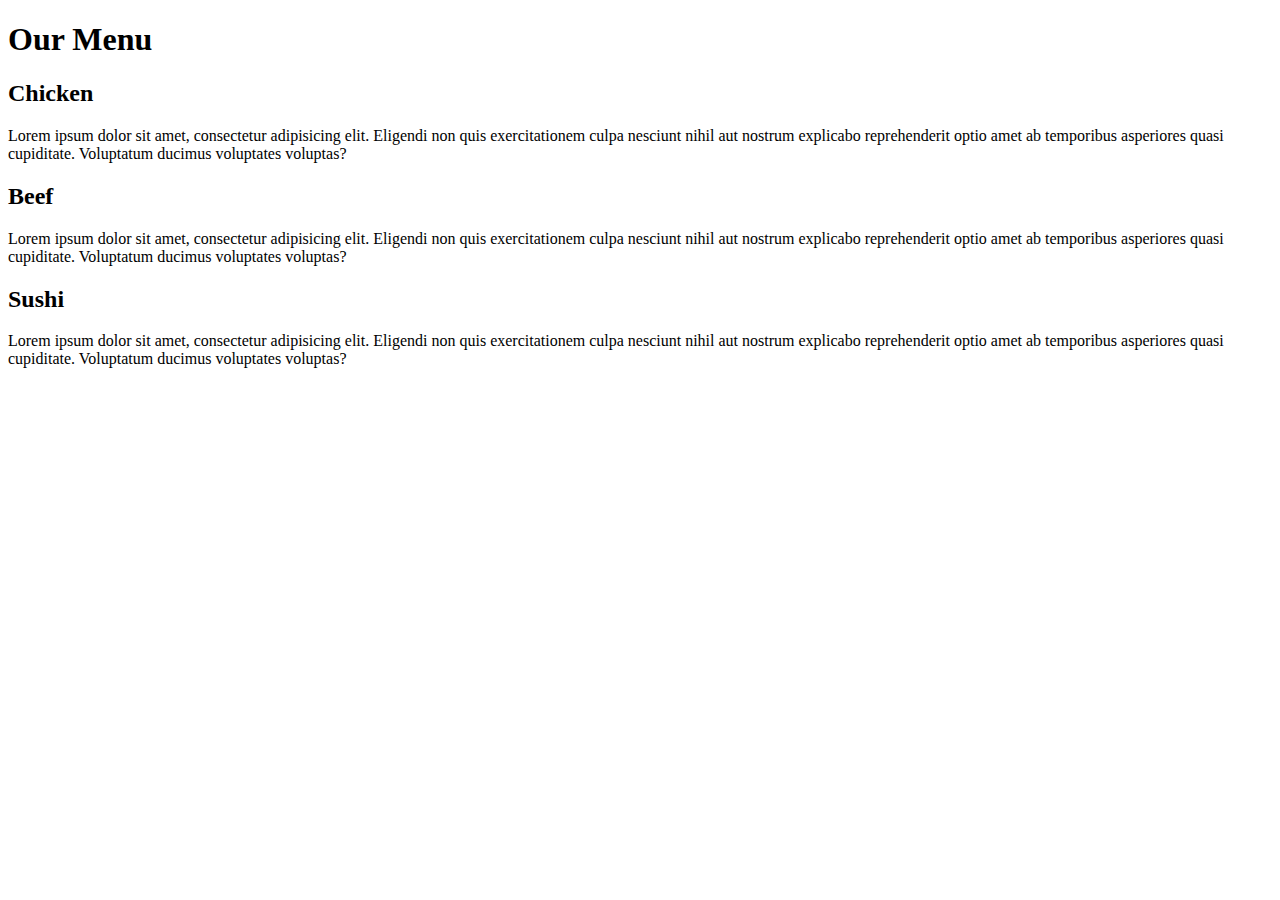
==== module-3/index.html @ ac3326b8 "Mod3" ====
<!DOCTYPE html>
<html>
<head>
	<link rel="stylesheet" type="text/css" href="stylesheets/mod2.css">
	<meta charset="utf-8">
	<meta name="viewport" content="width=device-width initial-scale=1">
	<title>Our Menu</title>
	
</head>
<body>
	<h1>Our Menu</h1>
    <div class="col-lg-4 col-md-6 col-sm-12">
    	<div class="grey">	
	    	<div class="title" id="t1"> 
	    		<h2>Chicken</h2>	
	    	</div>
	    	<p id="p1">
	            Lorem ipsum dolor sit amet, consectetur adipisicing elit. Eligendi non quis exercitationem culpa nesciunt nihil aut nostrum explicabo reprehenderit optio amet ab temporibus asperiores quasi cupiditate. Voluptatum ducimus voluptates voluptas?
	  		</p>
  		</div>
    
    </div>
    
    <div class="col-lg-4 col-md-6 col-sm-12">
    	<div class="grey">
		    	<div class="title" id="t2">
		    		<h2>Beef</h2>
		    	</div>
				<p id="p2">
		            Lorem ipsum dolor sit amet, consectetur adipisicing elit. Eligendi non quis exercitationem culpa nesciunt nihil aut nostrum explicabo reprehenderit optio amet ab temporibus asperiores quasi cupiditate. Voluptatum ducimus voluptates voluptas?
		        </div>
		</div>
    </div> 	
    
    <div class="col-lg-4 col-md-12 col-sm-12">
    	<div class="grey">
			<div class="title" id="t3">
			<h2>Sushi</h2>
			</div>
			<p id="p3">
			    Lorem ipsum dolor sit amet, consectetur adipisicing elit. Eligendi non quis exercitationem culpa nesciunt nihil aut nostrum explicabo reprehenderit optio amet ab temporibus asperiores quasi cupiditate. Voluptatum ducimus voluptates voluptas?
		    </p>
		</div>
	</div>
</body>
</html>
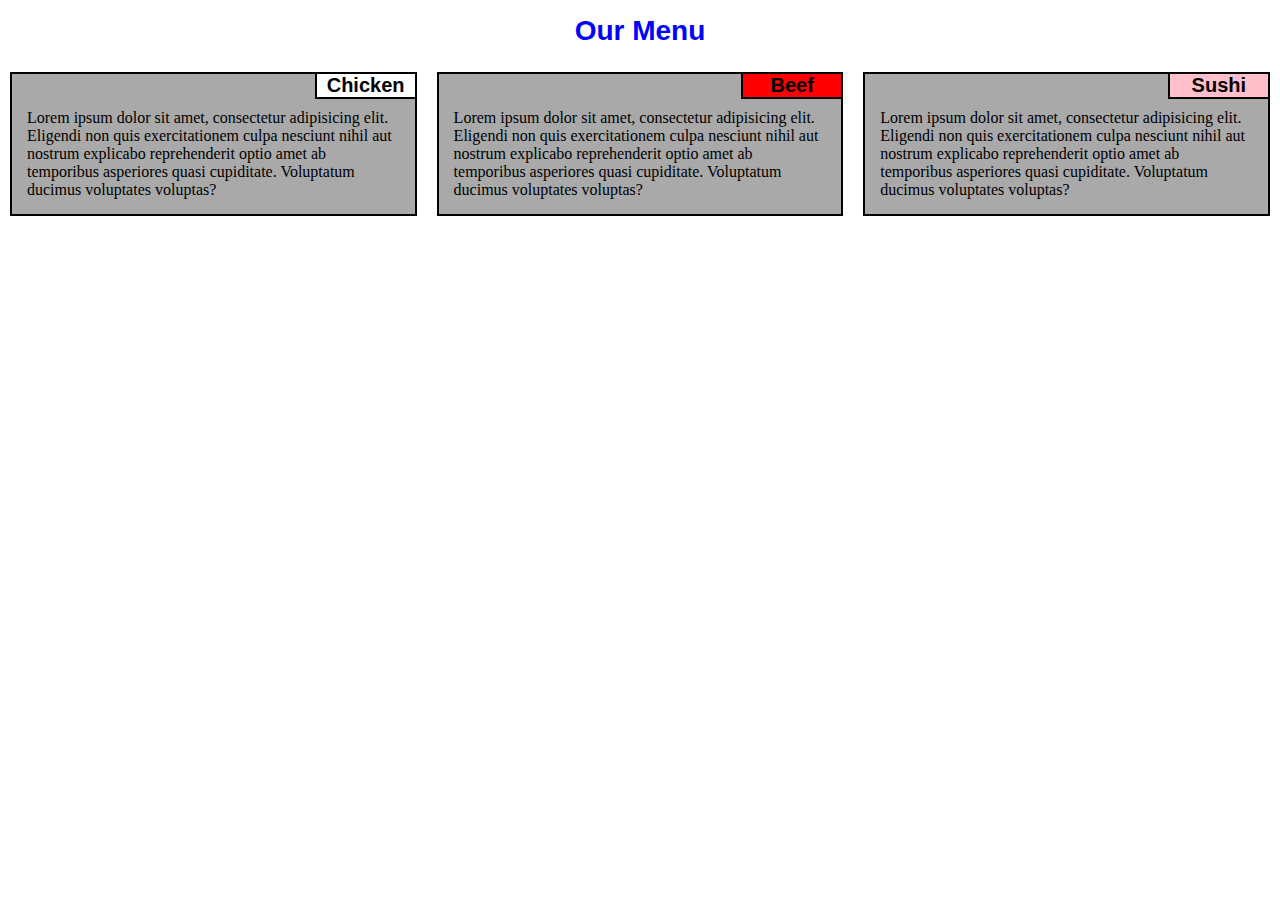
==== commit 2f75cca9: "change folder name" ====
--- a/module-3/index.html
+++ b/module-3/index.html
@@ -1,7 +1,7 @@
 <!DOCTYPE html>
 <html>
 <head>
-	<link rel="stylesheet" type="text/css" href="stylesheets/mod2.css">
+	<link rel="stylesheet" type="text/css" href="css/mod3.css">
 	<meta charset="utf-8">
 	<meta name="viewport" content="width=device-width initial-scale=1">
 	<title>Our Menu</title>
--- a/module-3/css/mod3.css
+++ b/module-3/css/mod3.css
@@ -0,0 +1,182 @@
+
+*{	
+	box-sizing: border-box;
+	margin: 0;
+    padding:0;
+}
+
+body{
+	background-color: white;
+	position:relative;
+}
+p{
+    padding:20px 10px 10px 10px;
+    margin: 15px 5px 5px 5px;
+    position:relative;
+   
+}
+#t1{
+	background-color:white;
+}
+#t2{
+	background-color:red;
+}
+#t3{
+	Backgorund-color:salmon;
+}
+.title{
+	position:relative;
+	float:right;
+	text-align: center;
+	width:100px;
+	background-color:pink;
+	border-bottom: black 2px solid;
+	border-left:black 2px solid;
+}
+.grey {
+    background-color: darkgray;
+    border: solid black 2px;
+    margin:10px 10px 10px 10px;
+}
+h1{
+	margin-bottom: 15px;
+	margin-top:15px;
+	color:Blue;
+    text-align: center;
+    font-family:sans-serif;
+    font-size:175%;
+
+}
+h2{
+	font-size:125%;
+	font-family: sans-serif;
+    }
+ @media (min-width: 992px) {
+	.col-lg-1, .col-lg-2, .col-lg-3, .col-lg-4, .col-lg-5, .col-lg-6, .col-lg-7, .col-lg-8, .col-lg-9, .col-lg-10, .col-lg-11, .col-lg-12
+		{
+			float:left;
+		}
+	.col-lg-1 {
+		width:8.33%;
+	}
+	.col-lg-2 {
+		width:16.66%;
+	}
+	.col-lg-3 {
+		width:25%;
+	}
+	.col-lg-4 {
+		width:33.33%;
+	}
+	.col-lg-5 {
+		width:41.66%;
+	}
+	.col-lg-6 {
+		width:50%;
+	}
+	.col-lg-7 {
+		width:58.33%;
+	}
+	.col-lg-8 {
+		width:66.66%;
+	}
+	.col-lg-9{
+		width:75%;
+	}
+	.col-lg-10{
+		width:83.33%;
+	}
+	.col-lg-11{
+		width:91.66%;
+	}
+	.col-lg-12{
+		width:100%;
+	}
+}
+
+@media (max-width: 991px) and (min-width:768px) {
+	.col-md-1, .col-md-2, .col-md-3, .col-md-4, .col-md-5, .col-md-6, .col-md-7, .col-md-8, .col-md-9, .col-md-10, .col-md-11, .col-md-12 
+	{
+		float:left;
+	}
+	.col-md-1 {
+		width:8.33%;
+	}
+	.col-md-2 {
+		width:16.66%;
+	}
+	.col-md-3 {
+		width:25%;
+	}
+	.col-md-4 {
+		width:33.33%;
+	}
+	.col-md-5 {
+		width:41.66%;
+	}
+	.col-md-6 {
+		width:50%;
+	}
+	.col-md-7 {
+		width:58.33%;
+	}
+	.col-md-8 {
+		width:66.66%;
+	}
+	.col-md-9{
+		width:75%;
+	}
+	.col-md-10{
+		width:83.33%;
+	}
+	.col-md-11{
+		width:91.66%;
+	}
+	.col-md-12{
+		width:100%;
+}
+}
+
+@media (max-width: 767px)  {
+	.col-sm-1, .col-ms-2, .col-sm-3, .col-sm-4, .col-md-5, .col-sm-6, .col-sm-7, .col-sm-8, .col-sm-9, .col-sm-10, .col-sm-11, .col-sm-12 
+	{
+		float:left;
+	}
+	.col-sm-1 {
+		width:8.33%;
+	}
+	.col-sm-2 {
+		width:16.66%;
+	}
+	.col-sm-3 {
+		width:25%;
+	}
+	.col-sm-4 {
+		width:33.33%;
+	}
+	.col-sm-5 {
+		width:41.66%;
+	}
+	.col-sm-6 {
+		width:50%;
+	}
+	.col-sm-7 {
+		width:58.33%;
+	}
+	.col-sm-8 {
+		width:66.66%;
+	}
+	.col-sm-9{
+		width:75%;
+	}
+	.col-sm-10{
+		width:83.33%;
+	}
+	.col-sm-11{
+		width:91.66%;
+	}
+	.col-sm-12{
+		width:100%;
+}
+}
+
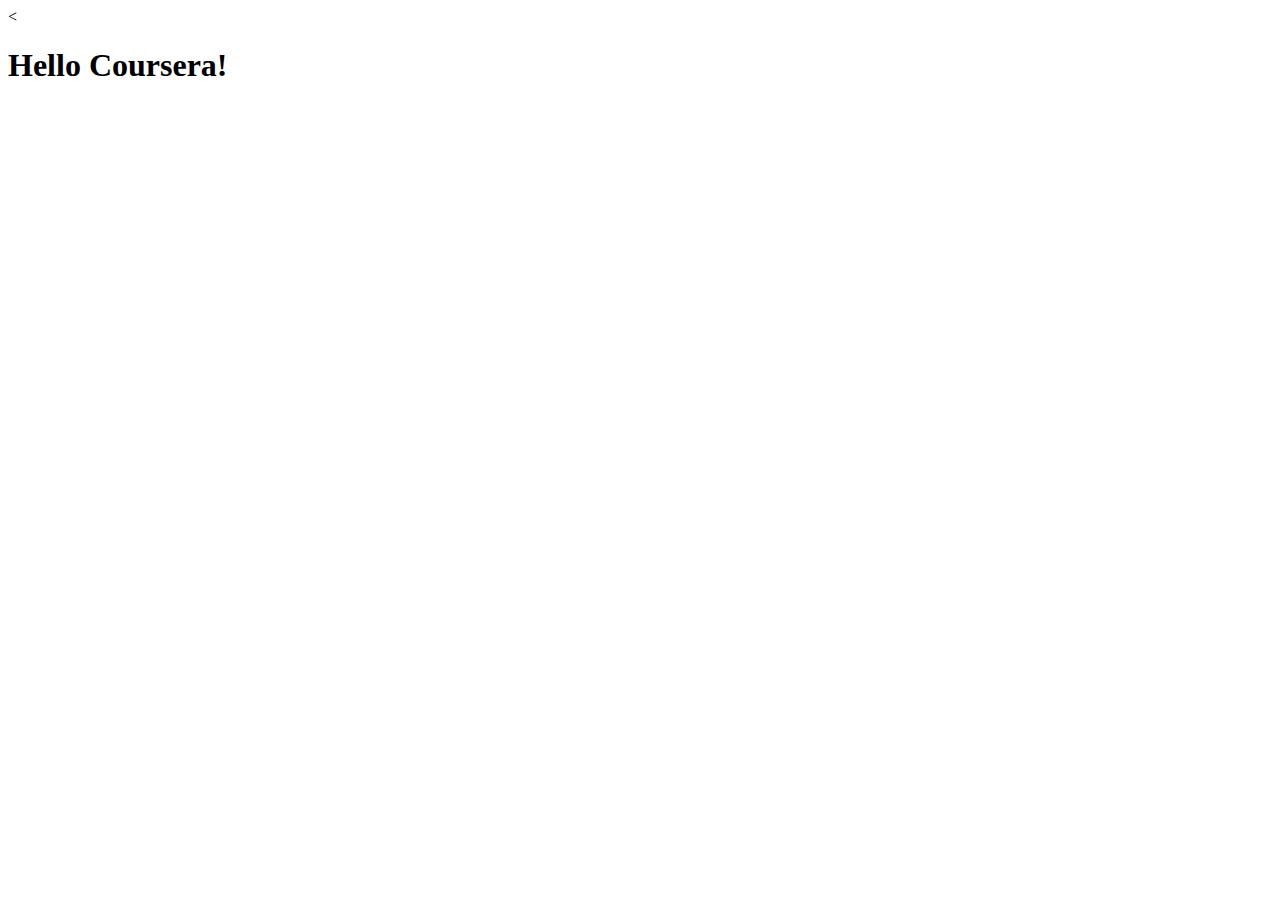
==== commit c79a8980: "trying to fix still" ====
--- a/module-3/index.html
+++ b/module-3/index.html
@@ -1,46 +1,29 @@
-<!DOCTYPE html>
-<html>
-<head>
-	<link rel="stylesheet" type="text/css" href="css/mod3.css">
-	<meta charset="utf-8">
-	<meta name="viewport" content="width=device-width initial-scale=1">
-	<title>Our Menu</title>
-	
-</head>
+<!doctype html>
+<html lang="en">
+  <head>
+    <meta charset="utf-8">
+    <meta http-equiv="X-UA-Compatible" content="IE=edge">
+    <meta name="viewport" content="width=device-width, initial-scale=1">
+
+    <!-- HTML5 shim and Respond.js for IE8 support of HTML5 elements and media queries -->
+    <!-- WARNING: Respond.js doesn't work if you view the page via file:// -->
+    <!--[if lt IE 9]>
+      <script src="https://oss.maxcdn.com/html5shiv/3.7.2/html5shiv.min.js"></script>
+      <script src="https://oss.maxcdn.com/respond/1.4.2/respond.min.js"></script>
+    <![endif]-->
+
+    <title>Boostrap Starter Page</title>
+    <link rel="stylesheet" href="css/bootstrap.min.css">
+    <link rel="stylesheet" href="css/styles.css">
+    <
+  </head>
 <body>
-	<h1>Our Menu</h1>
-    <div class="col-lg-4 col-md-6 col-sm-12">
-    	<div class="grey">	
-	    	<div class="title" id="t1"> 
-	    		<h2>Chicken</h2>	
-	    	</div>
-	    	<p id="p1">
-	            Lorem ipsum dolor sit amet, consectetur adipisicing elit. Eligendi non quis exercitationem culpa nesciunt nihil aut nostrum explicabo reprehenderit optio amet ab temporibus asperiores quasi cupiditate. Voluptatum ducimus voluptates voluptas?
-	  		</p>
-  		</div>
-    
-    </div>
-    
-    <div class="col-lg-4 col-md-6 col-sm-12">
-    	<div class="grey">
-		    	<div class="title" id="t2">
-		    		<h2>Beef</h2>
-		    	</div>
-				<p id="p2">
-		            Lorem ipsum dolor sit amet, consectetur adipisicing elit. Eligendi non quis exercitationem culpa nesciunt nihil aut nostrum explicabo reprehenderit optio amet ab temporibus asperiores quasi cupiditate. Voluptatum ducimus voluptates voluptas?
-		        </div>
-		</div>
-    </div> 	
-    
-    <div class="col-lg-4 col-md-12 col-sm-12">
-    	<div class="grey">
-			<div class="title" id="t3">
-			<h2>Sushi</h2>
-			</div>
-			<p id="p3">
-			    Lorem ipsum dolor sit amet, consectetur adipisicing elit. Eligendi non quis exercitationem culpa nesciunt nihil aut nostrum explicabo reprehenderit optio amet ab temporibus asperiores quasi cupiditate. Voluptatum ducimus voluptates voluptas?
-		    </p>
-		</div>
-	</div>
+
+  <h1>Hello Coursera!</h1>
+
+  <!-- jQuery (Bootstrap JS plugins depend on it) -->
+  <script src="js/jquery-1.11.3.min.js"></script>
+  <script src="js/bootstrap.min.js"></script>
+  <script src="js/script.js"></script>
 </body>
 </html>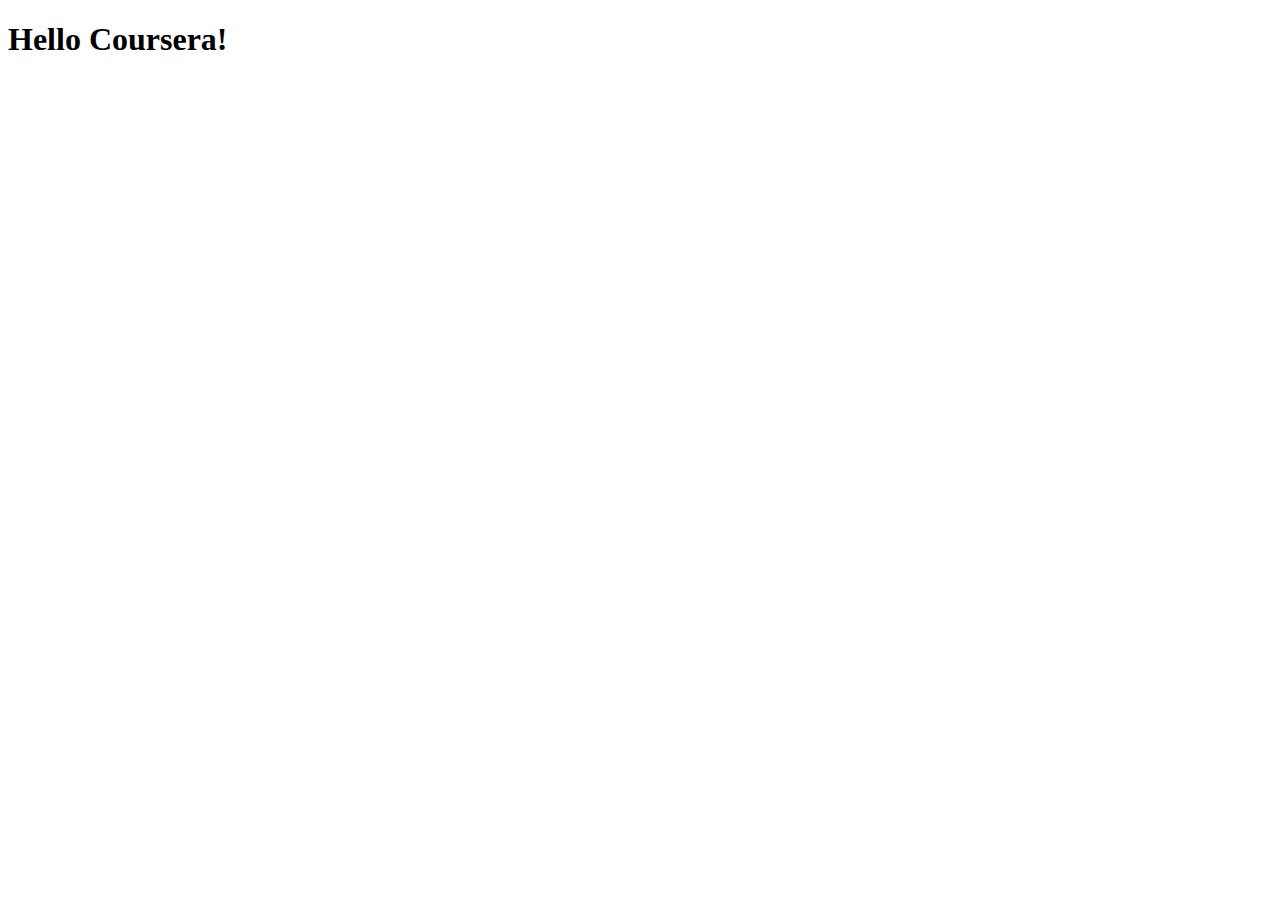
==== commit d5e1564f: "sync mod 3" ====
--- a/module-3/index.html
+++ b/module-3/index.html
@@ -15,7 +15,6 @@
     <title>Boostrap Starter Page</title>
     <link rel="stylesheet" href="css/bootstrap.min.css">
     <link rel="stylesheet" href="css/styles.css">
-    <
   </head>
 <body>
 
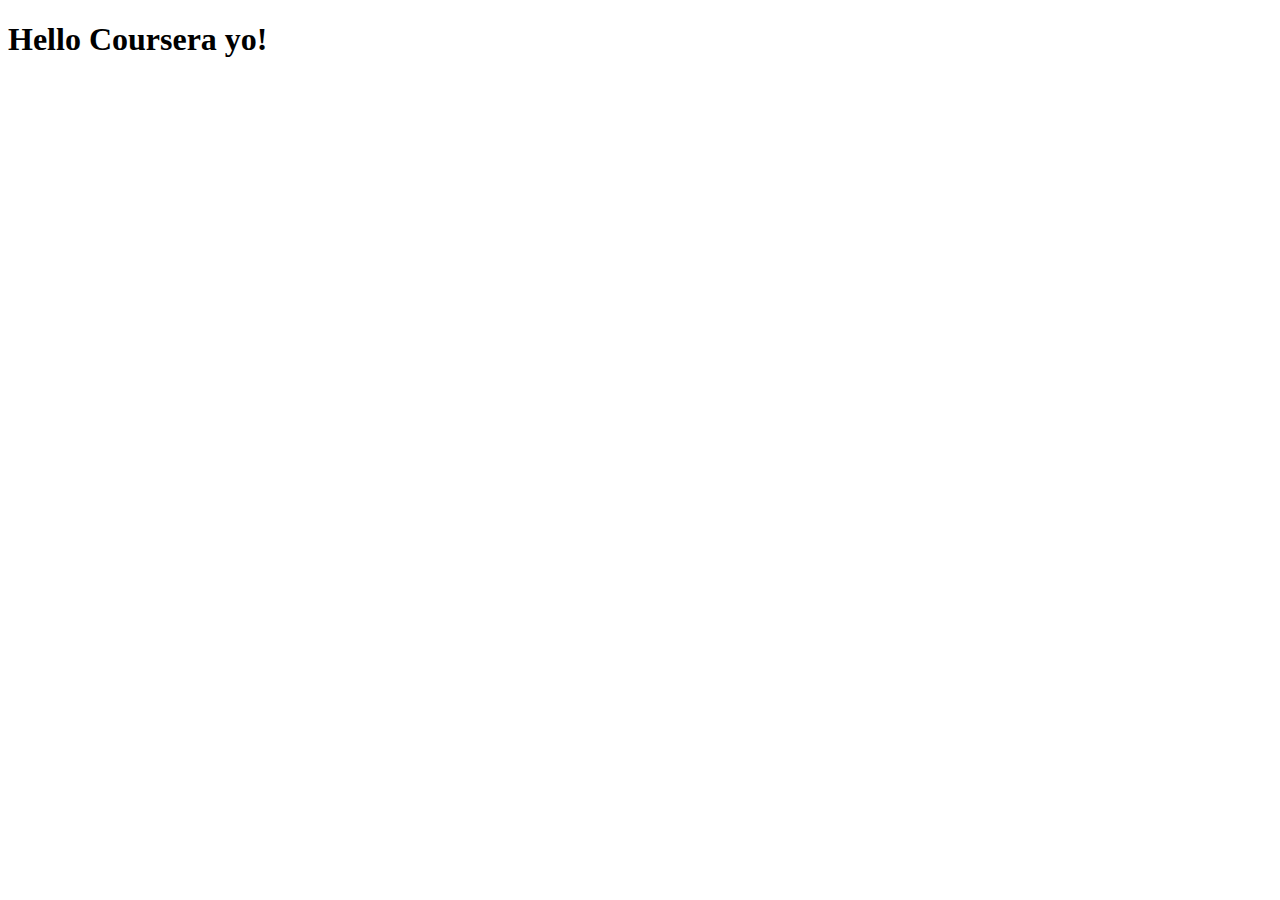
==== commit 5f754f44: "yo test" ====
--- a/module-3/index.html
+++ b/module-3/index.html
@@ -18,7 +18,7 @@
   </head>
 <body>
 
-  <h1>Hello Coursera!</h1>
+  <h1>Hello Coursera yo!</h1>
 
   <!-- jQuery (Bootstrap JS plugins depend on it) -->
   <script src="js/jquery-1.11.3.min.js"></script>
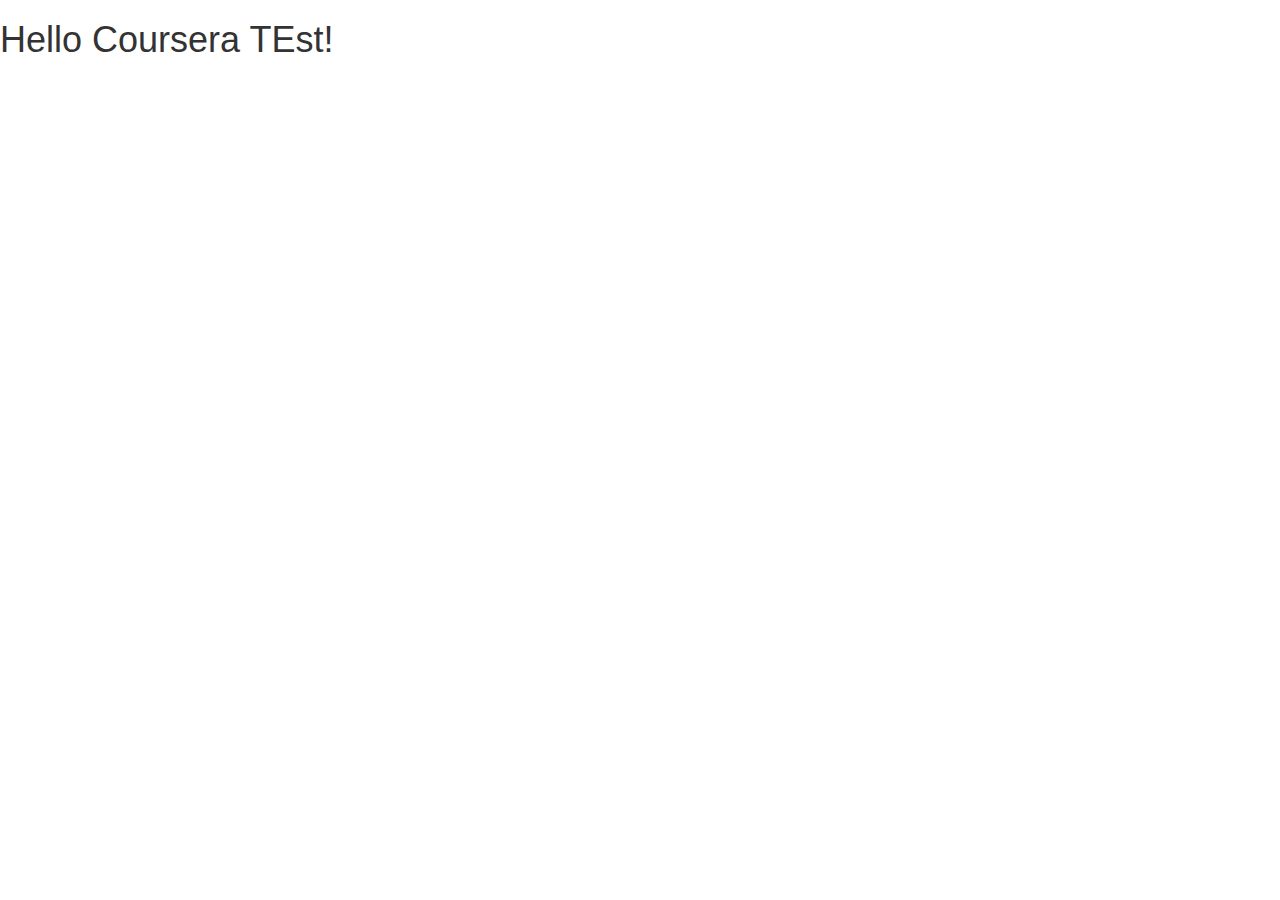
==== commit 1c716b3c: "thursday" ====
--- a/module-3/index.html
+++ b/module-3/index.html
@@ -18,11 +18,11 @@
   </head>
 <body>
 
-  <h1>Hello Coursera yo!</h1>
+  <h1>Hello Coursera TEst!</h1>
 
   <!-- jQuery (Bootstrap JS plugins depend on it) -->
   <script src="js/jquery-1.11.3.min.js"></script>
   <script src="js/bootstrap.min.js"></script>
   <script src="js/script.js"></script>
 </body>
-</html>+</html>
